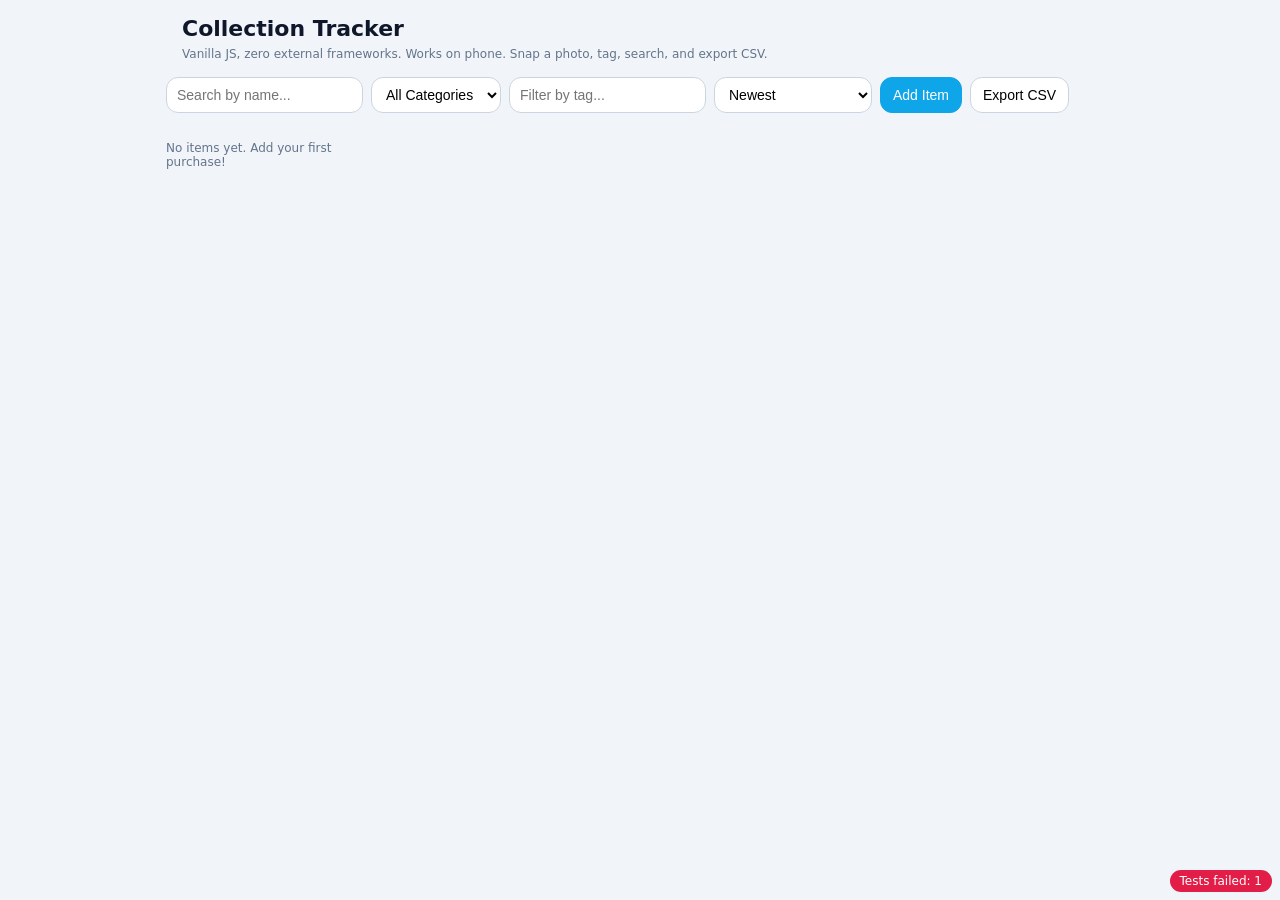
==== index.html @ 448b1171 "Version 1.0" ====
<!doctype html>
<html lang="en">
<head>
  <meta charset="utf-8" />
  <meta name="viewport" content="width=device-width, initial-scale=1" />
  <title>Collection Tracker (VanillaJS, No CDN)</title>
  <meta name="description" content="Track vinyl, SNES, SEGA and more. Tag items, snap photos, search, and export CSV." />
  <style>
    :root{--bg:#0b1220;--card:#ffffff;--ink:#0f172a;--muted:#64748b;--brand:#0ea5e9;}
    *{box-sizing:border-box}
    body{margin:0;background:#f1f5f9;color:var(--ink);font-family:system-ui,-apple-system,Segoe UI,Roboto,Ubuntu,Cantarell,Noto Sans,sans-serif}
    header{padding:16px 16px 8px;}
    h1{margin:0 0 6px;font-size:22px}
    .wrap{max-width:980px;margin:0 auto;padding:0 16px 32px}
    .toolbar{display:flex;flex-wrap:wrap;gap:8px;margin:8px 0 16px}
    .btn{border:1px solid #cbd5e1;background:#fff;border-radius:12px;padding:8px 12px;font-size:14px;cursor:pointer}
    .btn.primary{background:var(--brand);color:#fff;border-color:var(--brand)}
    .input,.select,.textarea{border:1px solid #cbd5e1;background:#fff;border-radius:12px;padding:8px 10px;font-size:14px}
    .input,.select{height:36px}
    .grid{display:grid;grid-template-columns:repeat(2,minmax(0,1fr));gap:12px}
    @media(min-width:700px){.grid{grid-template-columns:repeat(4,minmax(0,1fr))}}
    .card{background:#fff;border:1px solid #e2e8f0;border-radius:16px;overflow:hidden;box-shadow:0 1px 2px rgba(0,0,0,.05)}
    .card .img{aspect-ratio:1/1;background:#e2e8f0;display:flex;align-items:center;justify-content:center}
    .card .img img{width:100%;height:100%;object-fit:cover}
    .card .body{padding:10px}
    .row{display:flex;justify-content:space-between;gap:8px}
    .tags{display:flex;flex-wrap:wrap;gap:4px}
    .tag{font-size:11px;background:#e2e8f0;border-radius:999px;padding:2px 6px}
    dialog::backdrop{background:rgba(0,0,0,.4)}
    dialog{border:none;border-radius:16px;padding:0;max-width:640px;width:calc(100% - 24px)}
    .modal{padding:16px}
    .two{display:grid;grid-template-columns:1fr 1fr;gap:8px}
    .muted{color:var(--muted);font-size:12px}
    .badge{position:fixed;right:8px;bottom:8px;border-radius:999px;padding:4px 10px;font-size:12px;color:#fff}
    .ok{background:#059669}.bad{background:#e11d48}
  </style>
</head>
<body>
  <div class="wrap">
    <header>
      <h1>Collection Tracker</h1>
      <div class="muted">Vanilla JS, zero external frameworks. Works on phone. Snap a photo, tag, search, and export CSV.</div>
    </header>

    <div class="toolbar">
      <input id="q" class="input" placeholder="Search by name..." />
      <select id="catFilter" class="select"></select>
      <input id="tagFilter" class="input" placeholder="Filter by tag..." />
      <select id="sort" class="select">
        <option value="dateDesc">Newest</option>
        <option value="dateAsc">Oldest</option>
        <option value="priceDesc">Price: High → Low</option>
        <option value="priceAsc">Price: Low → High</option>
        <option value="name">Name A→Z</option>
      </select>
      <button id="addBtn" class="btn primary">Add Item</button>
      <button id="exportCsv" class="btn">Export CSV</button>
    </div>

    <div id="grid" class="grid"></div>

    <dialog id="dlg">
      <form id="form" class="modal" method="dialog">
        <h3 id="dlgTitle" style="margin:0 0 8px;font-size:18px">Add Item</h3>
        <div class="two">
          <div>
            <label class="muted">Name</label>
            <input id="name" class="input" required placeholder="e.g., Chrono Trigger (SNES)" />
          </div>
          <div>
            <label class="muted">Category</label>
            <div class="two">
              <select id="category" class="select"></select>
              <input id="newCat" class="input" placeholder="or add new" />
            </div>
          </div>
          <div>
            <label class="muted">Tags (comma-separated)</label>
            <input id="tags" class="input" placeholder="e.g., JRPG, boxed, mint" />
          </div>
          <div>
            <label class="muted">Purchase Date</label>
            <input id="date" type="date" class="input" />
          </div>
          <div>
            <label class="muted">Price</label>
            <input id="price" type="number" min="0.01" step="0.01" inputmode="decimal" class="input" placeholder="e.g., 120" required />
            <div id="priceErr" class="muted" style="color:#e11d48;display:none">Enter a number greater than 0</div>
          </div>
          <div>
            <label class="muted">Currency</label>
            <select id="currency" class="select">
              <option>MYR</option><option>USD</option><option>EUR</option><option>GBP</option><option>JPY</option><option>SGD</option><option>AUD</option>
            </select>
          </div>
          <div style="grid-column:1/-1">
            <label class="muted">Notes</label>
            <textarea id="notes" class="textarea" rows="3" placeholder="Condition, seller, store, etc."></textarea>
          </div>
          <div style="grid-column:1/-1">
            <label class="muted">Photo</label>
            <input id="photo" type="file" accept="image/*" capture="environment" />
            <div style="margin-top:8px"><img id="preview" alt="Preview" style="display:none;height:150px;border-radius:12px;object-fit:cover"/></div>
          </div>
        </div>
        <div style="display:flex;justify-content:flex-end;gap:8px;margin-top:10px">
          <button type="button" id="cancel" class="btn">Cancel</button>
          <button type="submit" class="btn primary" id="submitBtn">Add Item</button>
        </div>
      </form>
    </dialog>
  </div>

  <script>
    // ===== Utilities =====
    const LS_ITEMS = 'ct_items_v2';
    const LS_CATS = 'ct_categories_v2';

    const defaultCategories = ['Vinyl','SNES','SEGA'];

    function genId(){
      if (crypto?.randomUUID) return crypto.randomUUID();
      return 'id-' + Date.now() + '-' + Math.random().toString(16).slice(2);
    }

    function formatCurrency(value, currency='MYR'){
      const n = Number(value||0);
      try { return new Intl.NumberFormat(undefined, {style:'currency', currency}).format(n); }
      catch { return `RM ${n.toFixed(2)}`; }
    }

    function isValidPrice(value){
      const n = Number(value);
      return Number.isFinite(n) && n > 0;
    }

    function buildCSV(items){
      const headers = ['id','name','category','tags','purchasedAt','price','currency','notes','hasPhoto'];
      const rows = [headers.join(',')];
      for(const it of items){
        const cells = [
          it.id||'',
          it.name||'',
          it.category||'',
          (it.tags||[]).join('; '),
          it.purchasedAt||'',
          isValidPrice(it.price) ? it.price : '',
          it.currency||'MYR',
          (it.notes||'').replace(/\n/g,' '),
          (it.hasPhoto? 'yes':'no')
        ].map(s => '"'+String(s).replace(/"/g,'""')+'"');
        rows.push(cells.join(','));
      }
      return rows.join('\n');
    }

    // ===== IndexedDB image store (no libraries) =====
    const DB_NAME = 'ct_db_v1';
    const DB_STORE = 'images';

    function idbOpen(){
      return new Promise((resolve, reject)=>{
        const req = indexedDB.open(DB_NAME, 1);
        req.onupgradeneeded = () => req.result.createObjectStore(DB_STORE);
        req.onsuccess = () => resolve(req.result);
        req.onerror = () => reject(req.error);
      });
    }
    async function idbPutImage(id, file){ const db = await idbOpen(); return new Promise((res,rej)=>{ const tx=db.transaction(DB_STORE,'readwrite'); tx.objectStore(DB_STORE).put(file,id); tx.oncomplete=()=>res(); tx.onerror=()=>rej(tx.error); }); }
    async function idbGetImageURL(id){ const db = await idbOpen(); return new Promise((res,rej)=>{ const tx=db.transaction(DB_STORE,'readonly'); const r=tx.objectStore(DB_STORE).get(id); r.onsuccess=()=>{ const blob=r.result; res(blob? URL.createObjectURL(blob): null); }; r.onerror=()=>rej(r.error); }); }
    async function idbDeleteImage(id){ const db = await idbOpen(); return new Promise((res,rej)=>{ const tx=db.transaction(DB_STORE,'readwrite'); tx.objectStore(DB_STORE).delete(id); tx.oncomplete=()=>res(); tx.onerror=()=>rej(tx.error); }); }

    // ===== State =====
    const state = {
      items: [],
      cats: [],
      editing: null,
      filters: { q:'', cat:'', tag:'', sort:'dateDesc' }
    };

    function save(){ localStorage.setItem(LS_ITEMS, JSON.stringify(state.items)); localStorage.setItem(LS_CATS, JSON.stringify(state.cats)); }
    function load(){
      try{ state.items = JSON.parse(localStorage.getItem(LS_ITEMS)||'[]'); }catch{ state.items=[]; }
      try{ state.cats = JSON.parse(localStorage.getItem(LS_CATS)||JSON.stringify(defaultCategories)); }catch{ state.cats = [...defaultCategories]; }
    }

    // ===== Rendering =====
    const el = sel => document.querySelector(sel);

    async function render(){
      const grid = el('#grid');
      grid.innerHTML='';
      const { q, cat, tag, sort } = state.filters;
      let arr = state.items.filter(it => (
        (!q || (it.name||'').toLowerCase().includes(q)) &&
        (!cat || it.category === cat) &&
        (!tag || (it.tags||[]).some(t => t.toLowerCase().includes(tag)))
      ));
      arr.sort((a,b)=>{
        if (sort==='dateDesc') return (b.purchasedAt||'').localeCompare(a.purchasedAt||'');
        if (sort==='dateAsc') return (a.purchasedAt||'').localeCompare(b.purchasedAt||'');
        if (sort==='priceDesc') return (Number(b.price)||0) - (Number(a.price)||0);
        if (sort==='priceAsc') return (Number(a.price)||0) - (Number(b.price)||0);
        return (a.name||'').localeCompare(b.name||'');
      });

      if (!arr.length){
        const p=document.createElement('p'); p.className='muted'; p.textContent='No items yet. Add your first purchase!'; grid.appendChild(p); return;
      }

      for (const it of arr){
        const li = document.createElement('div'); li.className='card';
        const imgWrap = document.createElement('div'); imgWrap.className='img';
        const url = await idbGetImageURL(it.id);
        if (url){ const img=document.createElement('img'); img.src=url; img.alt=it.name||''; imgWrap.appendChild(img); }
        else { imgWrap.innerHTML = '<span class="muted">No Photo</span>'; }
        const body = document.createElement('div'); body.className='body';
        const row = document.createElement('div'); row.className='row';
        const title = document.createElement('div'); title.style.fontWeight='600'; title.style.flex='1'; title.textContent = it.name||'Untitled';
        const actions = document.createElement('div'); actions.style.display='flex'; actions.style.gap='8px';
        const edit = document.createElement('button'); edit.className='btn'; edit.textContent='Edit'; edit.onclick = ()=> openForm(it);
        const del = document.createElement('button'); del.className='btn'; del.textContent='Delete'; del.onclick = async ()=>{ if(confirm('Delete this item?')){ state.items = state.items.filter(x=>x.id!==it.id); await idbDeleteImage(it.id); save(); render(); }};
        actions.append(edit, del);
        row.append(title, actions);
        const meta = document.createElement('div'); meta.className='muted'; meta.style.marginTop='4px';
        const dateStr = it.purchasedAt||'—';
        const priceStr = (it.price!=null) ? ` • ${formatCurrency(it.price, it.currency)}` : '';
        meta.textContent = `${it.category||''} • ${dateStr}${priceStr}`;
        const tags = document.createElement('div'); tags.className='tags';
        (it.tags||[]).forEach(t=>{ const s=document.createElement('span'); s.className='tag'; s.textContent=t; tags.appendChild(s); });
        if (it.notes){ const p=document.createElement('div'); p.className='muted'; p.textContent=it.notes; body.append(row, meta, tags, p); }
        else body.append(row, meta, tags);
        li.append(imgWrap, body);
        grid.appendChild(li);
      }
    }

    function renderFilters(){
      const catSel = el('#catFilter');
      catSel.innerHTML = '<option value="">All Categories</option>' + state.cats.map(c=>`<option>${c}</option>`).join('');
    }

    // ===== Form =====
    function openForm(item){
      state.editing = item || null;
      el('#dlgTitle').textContent = item? 'Edit Item' : 'Add Item';
      el('#name').value = item?.name||'';
      el('#category').innerHTML = state.cats.map(c=>`<option ${item?.category===c?'selected':''}>${c}</option>`).join('');
      el('#newCat').value = '';
      el('#tags').value = (item?.tags||[]).join(', ');
      el('#date').value = item?.purchasedAt || new Date().toISOString().slice(0,10);
      el('#price').value = item?.price ?? '';
      el('#currency').value = item?.currency || 'MYR';
      el('#notes').value = item?.notes||'';
      el('#photo').value = '';
      el('#preview').style.display='none';
      el('#submitBtn').textContent = item? 'Save Changes' : 'Add Item';
      el('#dlg').showModal();
    }

    function closeForm(){ el('#dlg').close(); }

    el('#photo').addEventListener('change', e=>{
      const f=e.target.files?.[0];
      if(!f){ el('#preview').style.display='none'; return; }
      const url=URL.createObjectURL(f); const img=el('#preview'); img.src=url; img.style.display='block';
    });

    el('#form').addEventListener('submit', async (e)=>{
      e.preventDefault();
      const price = el('#price').value.trim();
      if (!isValidPrice(price)){ el('#priceErr').style.display='block'; return; }
      el('#priceErr').style.display='none';
      const id = state.editing?.id || genId();
      const item = {
        id,
        name: el('#name').value.trim(),
        category: (el('#newCat').value.trim()|| el('#category').value),
        tags: el('#tags').value.split(',').map(t=>t.trim()).filter(Boolean),
        purchasedAt: el('#date').value,
        price: Number(price),
        currency: el('#currency').value,
        notes: el('#notes').value.trim(),
      };
      const file = el('#photo').files?.[0];
      if (file){ await idbPutImage(id, file); item.hasPhoto = true; }
      else if (state.editing && state.editing.hasPhoto){ item.hasPhoto = true; }
      state.items = state.editing ? state.items.map(x=> x.id===id? item : x) : [item, ...state.items];
      if (!state.cats.includes(item.category)) state.cats.push(item.category);
      save(); closeForm(); renderFilters(); render();
    });

    el('#cancel').addEventListener('click', ()=> closeForm());

    // ===== Events: filters & actions =====
    el('#addBtn').addEventListener('click', ()=> openForm(null));
    el('#q').addEventListener('input', e=>{ state.filters.q = e.target.value.toLowerCase(); render(); });
    el('#catFilter').addEventListener('change', e=>{ state.filters.cat = e.target.value; render(); });
    el('#tagFilter').addEventListener('input', e=>{ state.filters.tag = e.target.value.toLowerCase(); render(); });
    el('#sort').addEventListener('change', e=>{ state.filters.sort = e.target.value; render(); });

    el('#exportCsv').addEventListener('click', ()=>{
      const csv = buildCSV(state.items);
      const blob = new Blob(["\uFEFF"+csv], {type:'text/csv;charset=utf-8;'});
      const a=document.createElement('a'); a.href=URL.createObjectURL(blob); a.download='collection-items.csv'; a.click(); setTimeout(()=>URL.revokeObjectURL(a.href), 1000);
    });

    // ===== Init =====
    load();
    if (!state.cats.length) state.cats = [...defaultCategories];
    // build category selects
    renderFilters();
    const catFormSel = document.getElementById('category');
    catFormSel.innerHTML = state.cats.map(c=>`<option>${c}</option>`).join('');
    render();

    // ===== Tests =====
    (function runTests(){
      const results=[]; const assert=(name,cond)=>results.push({name,pass:!!cond});
      // Currency test
      assert('formatCurrency returns MYR prefix or Intl currency', /RM|MYR/.test(formatCurrency(12.34,'MYR')));
      // localStorage roundtrip
      const sample=[{id:'t1', name:'Test', category:'SNES', tags:['test'], purchasedAt:'2025-01-01', price:10, currency:'MYR'}];
      localStorage.setItem(LS_ITEMS, JSON.stringify(sample));
      const loaded=JSON.parse(localStorage.getItem(LS_ITEMS));
      assert('Items roundtrip via localStorage', Array.isArray(loaded) && loaded[0].id==='t1');
      // name filter
      const items=[{id:'a', name:'Chrono Trigger', category:'SNES', tags:['jrpg'], purchasedAt:'2024-01-01', price:100},{id:'b', name:'OutRun', category:'SEGA', tags:['racing'], purchasedAt:'2023-01-01', price:50}];
      const q='chrono'; const filteredByName=items.filter(it => (it.name||'').toLowerCase().includes(q));
      assert('Name filter works', filteredByName.length===1 && filteredByName[0].id==='a');
      // price validation
      assert('Price validator rejects 0', !isValidPrice(0));
      assert('Price validator accepts 0.01', isValidPrice(0.01));
      assert('Price validator rejects non-number', !isValidPrice('abc'));
      // CSV export
      const csv=buildCSV(items);
      assert('CSV has header row', /^\"id\",\"name\",\"category\",\"tags\",\"purchasedAt\",\"price\",\"currency\",\"notes\",\"hasPhoto\"/m.test(csv));
      assert('CSV contains Chrono Trigger row', /Chrono Trigger/.test(csv));
      // UI sanity: JSON buttons removed
      assert('No Export JSON button', !document.querySelector('#exportJson'));
      assert('No Import JSON input', !document.querySelector('#importJson'));

      const pass=results.every(r=>r.pass);
      const badge=document.createElement('div'); badge.className='badge '+(pass?'ok':'bad');
      badge.textContent=pass?`Tests passed: ${results.length}`:`Tests failed: ${results.filter(r=>!r.pass).length}`;
      badge.title=results.map(r=>`${r.pass?'✔':'✖'} ${r.name}`).join('\n');
      document.body.appendChild(badge);
      console.log('Test results:', results);
    })();
  </script>
</body>
</html>
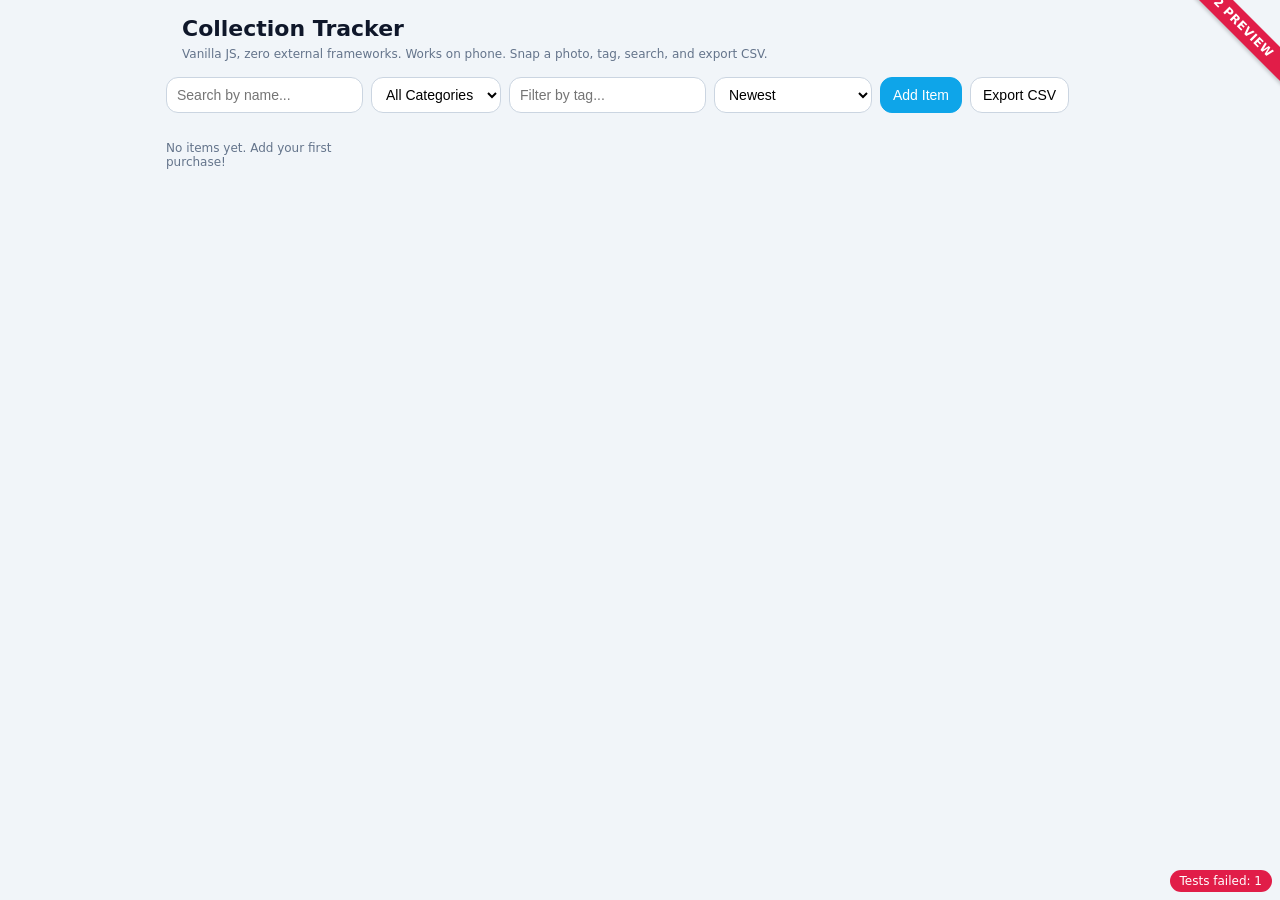
==== commit 982945ad: "Add v2 preview ribbon" ====
--- a/index.html
+++ b/index.html
@@ -33,6 +33,21 @@
     .muted{color:var(--muted);font-size:12px}
     .badge{position:fixed;right:8px;bottom:8px;border-radius:999px;padding:4px 10px;font-size:12px;color:#fff}
     .ok{background:#059669}.bad{background:#e11d48}
+    /* Ribbon */
+    .ribbon {position: absolute;
+      top: 12px;
+      right: -40px;
+      z-index: 10;
+      width: 160px;
+      text-align: center;
+      line-height: 24px;
+      letter-spacing: 0.5px;
+      background: #e11d48;
+      color: white;
+      font-size: 12px;
+      font-weight: bold;
+      transform: rotate(45deg);
+      box-shadow: 0 2px 4px rgba(0, 0, 0, 0.2);}
   </style>
 </head>
 <body>
@@ -40,6 +55,7 @@
     <header>
       <h1>Collection Tracker</h1>
       <div class="muted">Vanilla JS, zero external frameworks. Works on phone. Snap a photo, tag, search, and export CSV.</div>
+      <div class="ribbon">V2 PREVIEW</div>
     </header>
 
     <div class="toolbar">
@@ -336,9 +352,6 @@
       const csv=buildCSV(items);
       assert('CSV has header row', /^\"id\",\"name\",\"category\",\"tags\",\"purchasedAt\",\"price\",\"currency\",\"notes\",\"hasPhoto\"/m.test(csv));
       assert('CSV contains Chrono Trigger row', /Chrono Trigger/.test(csv));
-      // UI sanity: JSON buttons removed
-      assert('No Export JSON button', !document.querySelector('#exportJson'));
-      assert('No Import JSON input', !document.querySelector('#importJson'));
 
       const pass=results.every(r=>r.pass);
       const badge=document.createElement('div'); badge.className='badge '+(pass?'ok':'bad');
